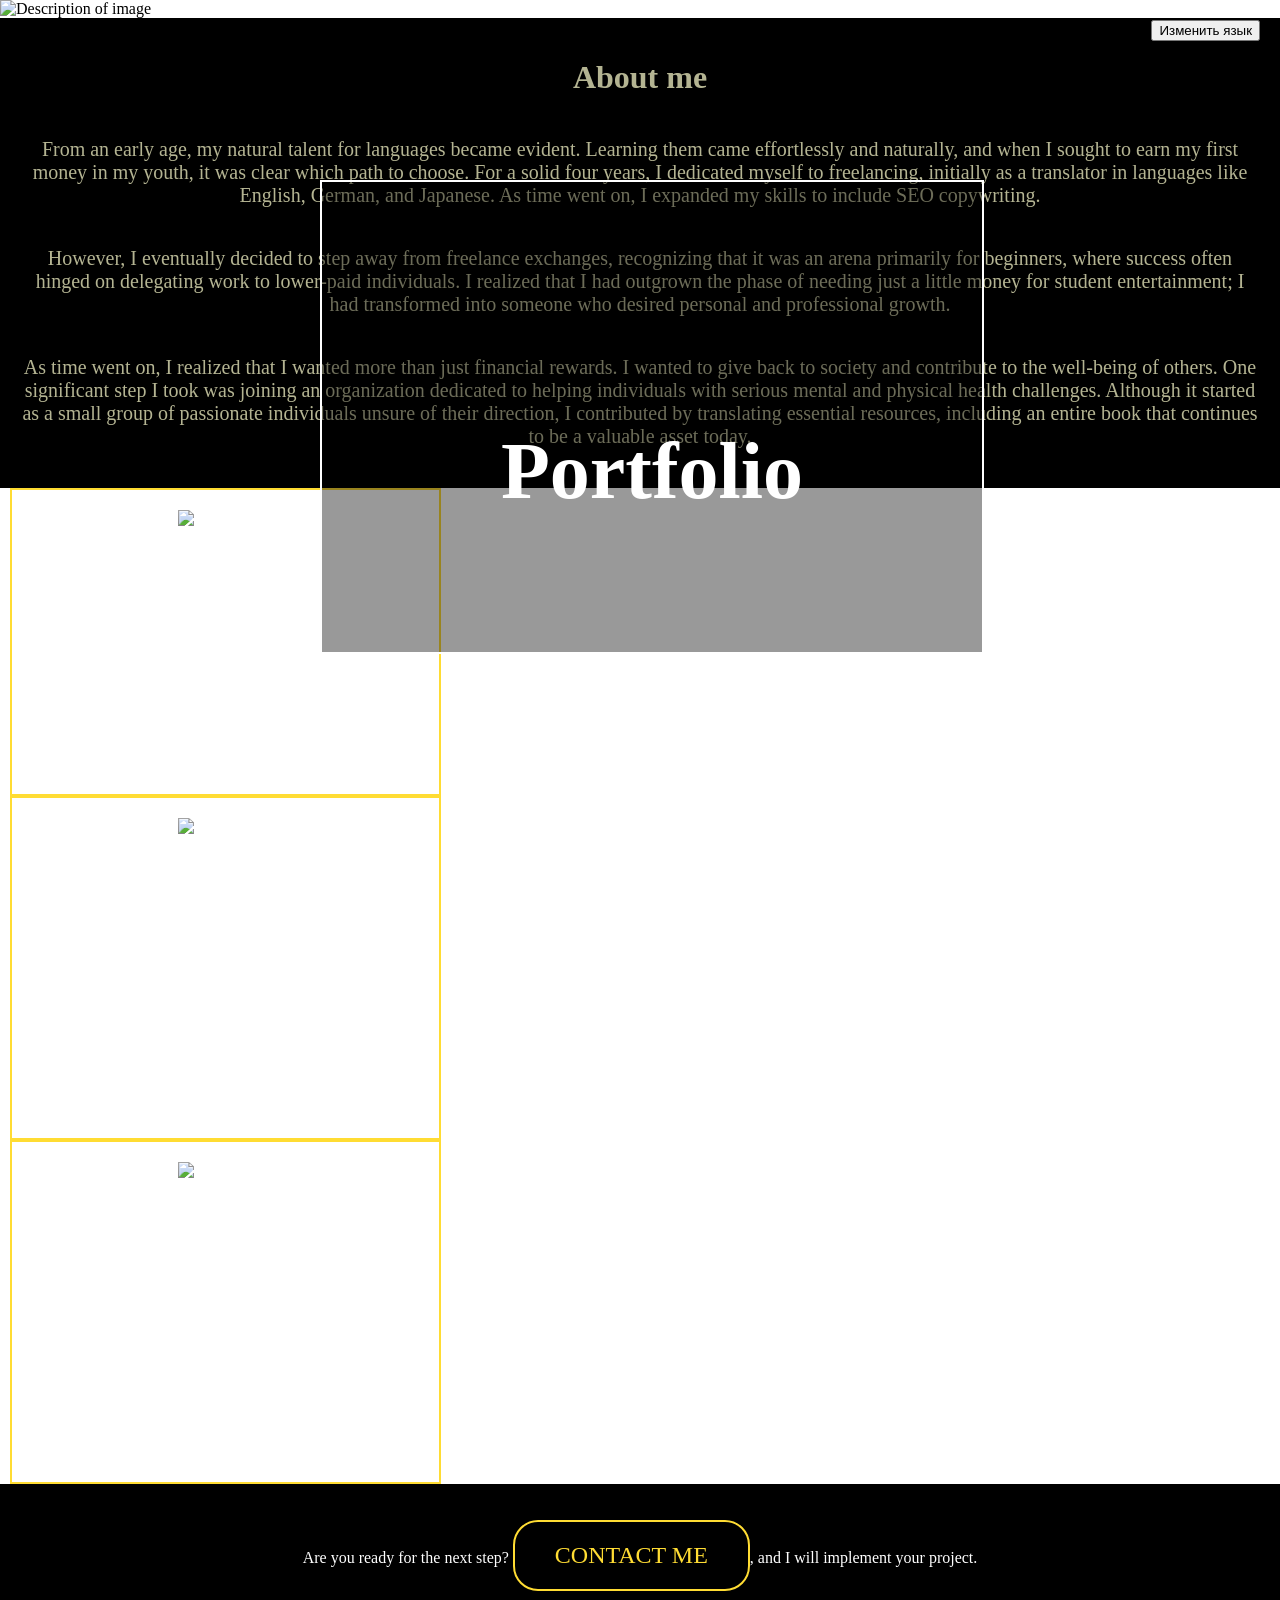
==== index.html @ 3916f2c9 "Update index.html" ====
<!DOCTYPE html>
<html lang="en">

<head>
  <meta charset="UTF-8">
  <meta name="viewport" content="width=device-width, initial-scale=1.0">
  <link rel="stylesheet" type="text/css" href="styles.css">
  <style>
    #language-toggle {
      position: fixed;
      top: 20px;
      right: 20px;
      z-index: 1000;
    }

    .text-container {
      display: flex;
      flex-direction: column;
      justify-content: center;
      align-items: center;
      height: 100%;
      filter: grayscale(1) sepia(1) brightness(0.7) hue-rotate(0deg) saturate(3);
    }

    /* Скрыть русский текст по умолчанию */
    .frame-description-ru {
      display: none;
    }

    /* Стиль для кнопки */
    .contact-button {
      display: inline-block;
      background-color: #000000; /* Черный фон */
      color: #ffdc33; /* Золотой цвет текста */
      padding: 20px 40px;
      font-size: 24px;
      border-radius: 25px;
      border: 2px solid #ffdc33; /* Золотая рамка */
      cursor: pointer;
      text-align: center;
      text-decoration: none;
      transition: background-color 0.3s, transform 0.3s;
    }

    .text-container p {
  font-size: 18px;
  color: #fff; /* Цвет текста */
  text-align: center;
}

.text-container a.contact-button {
  font-size: 20px;
  margin-left: 10px;
  margin-right: 10px;
  display: inline-block;
}
    
    /* Стиль кнопки при наведении */
    .contact-button:hover {
      background-color: #ffdc33;
      color: #000000; /* Черный текст при наведении */
      transform: scale(1.1);
    }

    /* Стиль для всплывающего окна */
    .popup {
      display: none; /* Скрыто по умолчанию */
      position: fixed;
      top: 50%;
      left: 50%;
      transform: translate(-50%, -50%);
      background-color: #000000;
      border: 2px solid #ffdc33;
      border-radius: 10px;
      padding: 20px;
      width: 400px;
      z-index: 1000;
    }

    /* Стиль для формы внутри всплывающего окна */
    .popup form {
      display: flex;
      flex-direction: column;
    }

    .popup input, .popup textarea {
      margin-bottom: 10px;
      padding: 10px;
      font-size: 16px;
      border-radius: 5px;
      border: 2px solid #ffdc33;
    }

    .popup button {
      padding: 10px;
      background-color: #ffdc33;
      color: #000000;
      border: none;
      border-radius: 5px;
      font-size: 18px;
      cursor: pointer;
      transition: background-color 0.3s;
    }

    /* Стиль для кнопки отправки */
    .popup button:hover {
      background-color: #ffb300;
    }

    /* Фон для затемнения при открытом окне */
    .popup-overlay {
      display: none;
      position: fixed;
      top: 0;
      left: 0;
      right: 0;
      bottom: 0;
      background-color: rgba(0, 0, 0, 0.7);
      z-index: 999;
    }
  </style>
</head>

<body>
  <div class="container1"> <!-- Первый контейнер -->
    <div class="frame">
      <div class="frame-content">
        <div class="content">
          <h1 class="portfolio-title">Portfolio</h1>
        </div>
      </div>
    </div>
  </div>

  <div class="container2"> <!-- Второй контейнер -->
    <div class="photo">
      <img src="946bbd50b7b538f4a482d206a49d1147.jpg" alt="Description of image">
    </div>
    <div class="text">
      <div class="text-container">
        <h1 id="about-heading">About me</h1>
        <p class="about-text" style="font-size: 20px;">From an early age, my natural talent for languages became evident. Learning them came effortlessly and naturally, and when I sought to earn my first money in my youth, it was clear which path to choose. For a solid four years, I dedicated myself to freelancing, initially as a translator in languages like English, German, and Japanese. As time went on, I expanded my skills to include SEO copywriting.</p>
        <p class="about-text" style="font-size: 20px;">However, I eventually decided to step away from freelance exchanges, recognizing that it was an arena primarily for beginners, where success often hinged on delegating work to lower-paid individuals. I realized that I had outgrown the phase of needing just a little money for student entertainment; I had transformed into someone who desired personal and professional growth.</p>
        <p class="about-text" style="font-size: 20px;">As time went on, I realized that I wanted more than just financial rewards. I wanted to give back to society and contribute to the well-being of others. One significant step I took was joining an organization dedicated to helping individuals with serious mental and physical health challenges. Although it started as a small group of passionate individuals unsure of their direction, I contributed by translating essential resources, including an entire book that continues to be a valuable asset today.</p>
      </div>
    </div>
  </div>

  <div class="container3">
    <div class="Flexbox-container">
      <div class="special-frame" onclick="window.location.href = '/Portfolio-/investment/index.html'">
        <img class="ru" src="Portugal.png" alt="Image 1">
        <div>
          <p class="frame-description-en">Planning to travel to Portugal? Explore stunning Atlantic beaches, historic, but modern cities, and local cuisine in our travel guide. Discover attractions and tips for your perfect getaway.</p>
          <p class="frame-description-ru">Планируете поехать в Португалию? Откройте удивительные пляжи Атлантики, исторические города и местную кухню в нашем путеводителе. Подробности о достопримечательностях и советы для идеального отдыха.</p>
        </div>
      </div>

      <div class="special-frame" onclick="window.location.href = '/Portfolio-/Yogurt/index.html'">
        <img class="ru" src="Plant.png" alt="Image 2">
        <div>
          <p class="frame-description-en">Discover essential tips to keep your plants thriving! Learn how to water properly, choose the right sunlight, and tackle common issues like yellowing leaves, infestations, or mould in this beginner's guide to floriculture.</p>
          <p class="frame-description-ru">Откройте секреты, которые помогут вашим растениям процветать! Узнайте, как правильно поливать, регулировать освещение и о самых частых ошибках.</p>
        </div>
      </div>

      <div class="special-frame" onclick="window.location.href = '/Portfolio-/Astrology/index.html'">
        <img class="ru" src="Money.png" alt="Image 3">
        <div>
          <p class="frame-description-en">Unveiling truth about earning with neural networks: debunking myths of quick money with AI. Who will be able to generate revenue from artificial intelligence, and who will be left with nothing?</p>
          <p class="frame-description-ru">Правда о заработке на нейросетях: развенчиваем мифы о быстрых деньгах с помощью AI. Кому удастся получать доход от искусственного интеллекта, а кто в итоге останется ни с чем?</p>
        </div>
      </div>
    </div>
  </div>

  <!-- Контейнер для кнопки "Оставить заявку" -->
  <div class="contact-container">
  <p id="contact-text">Are you ready for the next step? <a href="#" class="contact-button" onclick="openPopup(event)">CONTACT ME</a>, and I will implement your project.</p>
  </div>

    <!-- Всплывающее окно -->
<div class="popup-overlay" id="popup-overlay" onclick="closePopup()"></div>
<div class="popup" id="popup">
  <h2 style="color: #ffdc33;">Contact Us</h2>
  <form action="https://formspree.io/f/myzyjkev" method="POST">
    <label for="name" style="color: #ffdc33;">Your Name:</label>
    <input type="text" id="name" name="name" required placeholder="Your Name">

    <label for="email" style="color: #ffdc33;">Your Email:</label>
    <input type="email" id="email" name="email" required placeholder="Your Email">

    <label for="message" style="color: #ffdc33;">Your Message:</label>
    <textarea id="message" name="message" required placeholder="Your Message" rows="4"></textarea>

    <button type="submit" style="background-color: #ffdc33; color: black; padding: 10px 20px; border-radius: 5px;">Submit</button>
  </form>
</div>

    <button id="language-toggle" onclick="toggleLanguage()">Изменить язык</button>

  <script>
  // Обновление высот контейнеров для корректного отображения
  function updateContainerHeights() {
    const flexboxContainer = document.querySelector('.Flexbox-container');
    const specialFrames = flexboxContainer.querySelectorAll('.special-frame');
    specialFrames.forEach(frame => {
      frame.style.height = 'auto';
    });
  }

  // Открытие всплывающего окна
  function openPopup(event) {
    event.preventDefault();  // Предотвращаем стандартное поведение (перенос в начало страницы)
    document.getElementById('popup').style.display = 'block';
    document.getElementById('popup-overlay').style.display = 'block';
  }

  // Закрытие всплывающего окна
  function closePopup() {
    document.getElementById('popup').style.display = 'none';
    document.getElementById('popup-overlay').style.display = 'none';
  }

  // Переключение языка сайта
  function toggleLanguage() {
    var currentLanguage = document.documentElement.lang || 'en';

    if (currentLanguage === 'en') {
      document.documentElement.lang = 'ru';
      document.getElementById('about-heading').innerText = 'Обо мне';
      updateTexts(ruTexts);
      toggleTextVisibility('ru');
      document.getElementById('language-toggle').innerText = 'Изменить язык';
      document.querySelector('.contact-button').innerText = 'ОСТАВЬТЕ ЗАЯВКУ';
      // Обновляем текст кнопки и описания
      document.getElementById('contact-text').innerHTML = `Готовы к следующему шагу? <a href="#" class="contact-button" onclick="openPopup(event)">Оставьте заявку</a>, и я реализую ваш проект.`;
      
      // Перевод всплывающей формы
      document.querySelector('.popup h2').innerText = 'Связаться с нами';
      document.querySelector('label[for="name"]').innerText = 'Ваше имя:';
      document.querySelector('label[for="email"]').innerText = 'Ваш email:';
      document.querySelector('label[for="message"]').innerText = 'Ваше сообщение:';
      document.querySelector('button[type="submit"]').innerText = 'Отправить';
    } else {
      document.documentElement.lang = 'en';
      document.getElementById('about-heading').innerText = 'About me';
      updateTexts(enTexts);
      toggleTextVisibility('en');
      document.getElementById('language-toggle').innerText = 'Change Language';
      document.querySelector('.contact-button').innerText = 'CONTACT ME';
      // Обновляем текст кнопки и описания
      document.getElementById('contact-text').innerHTML = `Are you ready for the next step? <a href="#" class="contact-button" onclick="openPopup(event)">Contact me</a> and I will implement your project.`;
      
      // Перевод всплывающей формы
      document.querySelector('.popup h2').innerText = 'Contact Us';
      document.querySelector('label[for="name"]').innerText = 'Your Name:';
      document.querySelector('label[for="email"]').innerText = 'Your Email:';
      document.querySelector('label[for="message"]').innerText = 'Your Message:';
      document.querySelector('button[type="submit"]').innerText = 'Submit';
    }

    // Обновляем высоту рамок после смены языка
    updateContainerHeights();
  }

  // Обновление текста на основе выбранного языка
  function updateTexts(texts) {
    document.querySelectorAll('.about-text').forEach((el, index) => {
      el.innerText = texts[index];
    });
  }

  // Переключение видимости текста в зависимости от языка
  function toggleTextVisibility(language) {
    if (language === 'ru') {
      document.querySelectorAll('.frame-description-en').forEach(el => el.style.display = 'none');
      document.querySelectorAll('.frame-description-ru').forEach(el => el.style.display = 'block');
    } else {
      document.querySelectorAll('.frame-description-en').forEach(el => el.style.display = 'block');
      document.querySelectorAll('.frame-description-ru').forEach(el => el.style.display = 'none');
    }
  }

  // Тексты для английского
  const enTexts = [
    'My copywriting career started in 2020 on freelance platforms, where I took on simple projects for low rates. However, I’ve always been more interested in offering solutions that truly help my clients rather than just completing a task. I soon noticed that SEO copywriting was in higher demand, so I deepened my expertise in this area. I learned how to not just insert keywords, but to analyze content for effective search engine optimization.',
    'Realizing that I couldn’t fully develop my skills or grow beyond a certain point on freelance platforms, I shifted focus to conducting SEO audits, identifying errors, and providing optimization recommendations. My approach has always been about solving real problems for clients, not just fulfilling an order.',
    'Since 2022, I’ve expanded my knowledge into social media marketing, recognizing that successful copywriting today requires building full strategies. I began creating sales funnels, content plans, and helping experts with their online positioning. My goal has always been to create high-quality content that directly addresses the needs of the audience and contributes to business growth.'
  ];

  // Тексты для русского
  const ruTexts = [
    'Моя карьера в копирайтинге началась в 2020 году на фриланс-биржах, где я выполняла простые заказы за небольшую плату. Но меня всегда интересовало не просто «выполнение задания», а то, как я могу предложить решение, которое действительно помогает клиенту. Увидев, что SEO-копирайтинг востребован больше, я углубила свои знания в этой области. Я научилась не только вставлять ключевые слова, но и анализировать контент для эффективного продвижения в поисковых системах.',
    'Понимая, что на биржах не получится развить навыки и выйти на новый уровень, я начала заниматься SEO-аудитами сайтов, выявлять ошибки и давать рекомендации по оптимизации контента. Мой подход всегда был ориентирован на решение реальных проблем клиента, а не просто выполнение заказа.',
    'С 2022 года я расширила свои знания в SMM, поняв, что для успешного копирайтинга нужно строить целые стратегии. Я начала создавать воронки продаж, контент-планы и помогать экспертам развивать их онлайн-позиционирование. Моя цель всегда была не просто создать качественный контент, а сделать так, чтобы он отвечал реальным потребностям аудитории и помогал бизнесу расти.'
  ];

  // Обновляем высоты контейнеров при загрузке страницы
  window.onload = function() {
    updateContainerHeights();
  };
  </script>

</body>

</html>
---- styles.css ----
body, html {
  margin: 0;
  padding: 0;
  width: 100%;
  overflow-x: hidden;
}

.container {
  position: relative;
  width: 100%;
  box-sizing: border-box;
}

.container:first-child {
  background-image: url(https://i.yapx.ru/WNfLL.jpg);
  background-size: cover;
  height: 100vh;
}

.frame {
  position: absolute;
  top: 20%;
  left: 25%;
  width: 50%; /* Adjust the width to make it smaller */
  height: 50%; /* Adjust the height to make it smaller */
  padding: 10px; /* Adjust the padding as needed */
  background-color: rgba(0, 0, 0, 0.4);
  border: 2px solid white;
  z-index: 1;
}

.portfolio-title {
  position: absolute;
  top: 50%;
  left: 50%;
  transform: translate(-50%, -50%);
  font-size: 5rem; /* Increased font size */
  color: white;
  z-index: 2;
}

.frame-content {
  height: 100%;
  display: flex;
  flex-direction: column;
  justify-content: center;
  align-items: center;
  z-index: 2;
}

.container:nth-child(2) {
  display: flex;
  flex-direction: row;
  position: relative;
}

.photo {
  flex: 1;
  background-image: url(https://i.ibb.co/XkMBjy9/golden-monstera-leaves-background-design-resource-croped.jpg);
  background-size: cover;
  background-position: center;
}

.text {
  flex: 1;
  background-color: black;
  padding: 20px;
  color: white;
}

#container {
  display: flex;
  background-color: black;
  justify-content: space-between;
  align-items: stretch;
}

.special-frame {
  flex: 1;
  display: flex;
  flex-direction: column;
  line-height: 1.5;
  align-items: center;
  justify-content: center;
  padding: 20px;
  color: white;
  cursor: pointer;
  margin: 0 10px;
  border: 2px solid #ffdc33;
  width: calc(33.33% - 40px);
  height: 100%;
  font-size: 24px; 
}

.special-frame:hover {
  background-color: #333;
}


.container:nth-child(2) .photo {
  flex: 1;
  background-image: url(https://i.ibb.co/XkMBjy9/golden-monstera-leaves-background-design-resource-croped.jpg);
  background-size: cover;
  background-position: center;
  height: 100vh;
}

.contact-container {
  background-color: black;
  color: white;
  padding: 20px;
  text-align: center;
  height: auto;
}

.email-link {
  color: #ffdc33;
}

@media only screen and (max-width: 480px) {
  /* Media query for smaller screens */
  .desktop-br {
    display: none;
  }
  .photo {
    display: none;
  }
  .container:nth-child(2) {
    flex-direction: column;
    height: auto;
  }
  .container:nth-child(2) .photo {
    display: none;
  }
  .container {
    flex-direction: column;
  }
  .text {
    padding-top: 0px;
  }
  .portfolio-title {
    color: white;
    font-size: 3em;
    text-align: center;
  }
  #container {
    flex-direction: column;
    height: auto;
  }
  .special-frame {
    width: 60%;
    margin-right: 0;
    margin-left: 60px;
  }
  .special-frame:nth-child(1),
  .special-frame:nth-child(2),
  .special-frame:nth-child(3) {
    width: 60%;
    margin-right: 0;
  }
  .text {
    color: white;
  }
}

.container:nth-child(2) {
  display: flex;
  flex-direction: row;
  position: relative;
}

.photo {
  flex: 1;
  background-image: url(https://i.ibb.co/XkMBjy9/golden-monstera-leaves-background-design-resource-croped.jpg);
  background-size: cover;
  background-position: center;
}

.text {
  flex: 1;
  background-color: black;
  padding: 20px;
  color: white;
}


@media only screen and (min-width: 481px) {
  /* Media query for larger screens */
  #container {
    display: flex;
    background-color: black;
    justify-content: space-between;
    align-items: stretch;
  }

  .special-frame {
    flex: 1;
    display: flex;
    flex-direction: column;
    align-items: center;
    justify-content: center;
    padding: 20px;
    color: white;
    cursor: pointer;
    margin: 0 10px;
    border: 2px solid #ffdc33;
    width: calc(33.33% - 40px);
    height: 100%;
  }
}
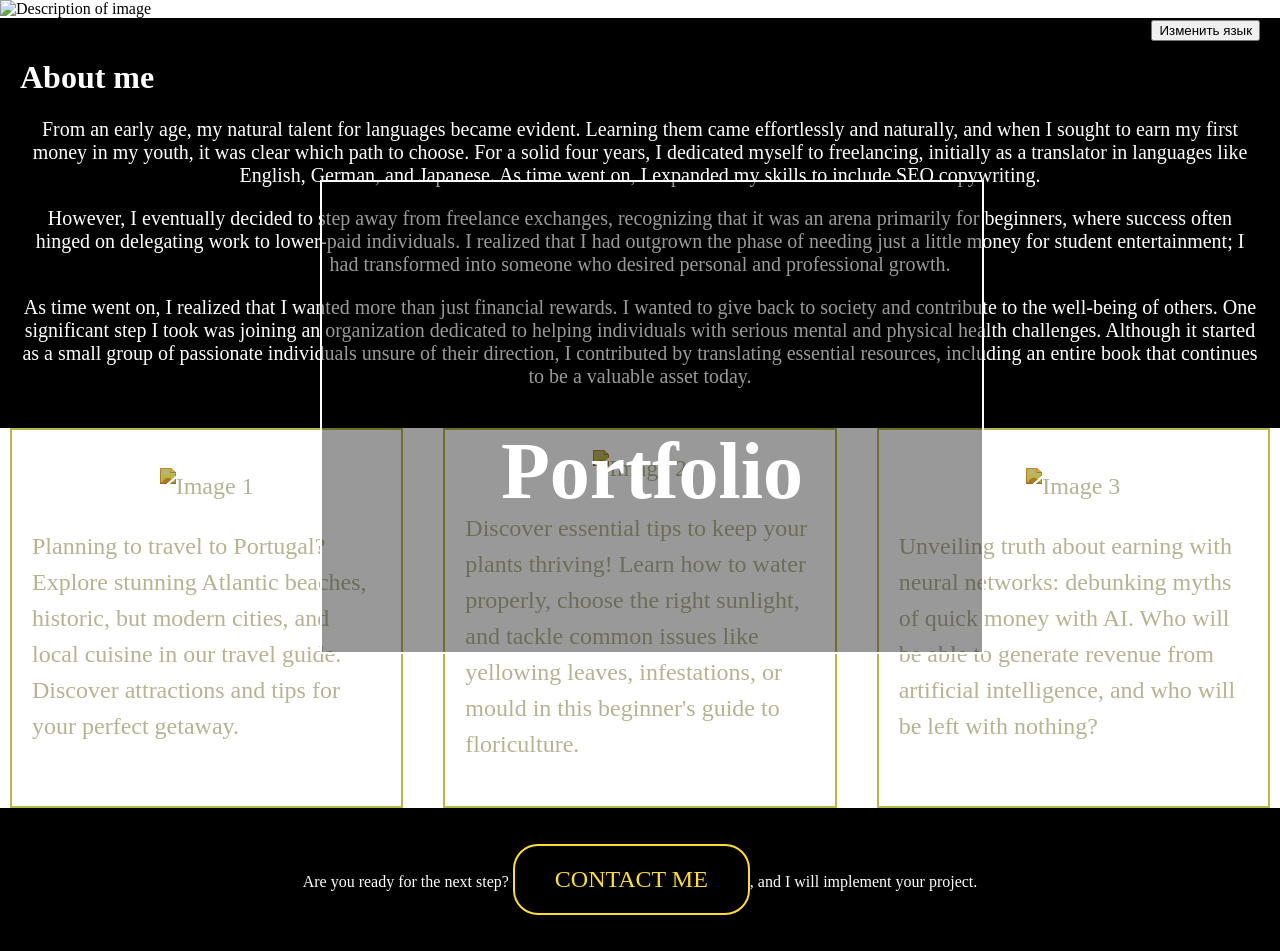
==== commit feff95b0: "Update index.html" ====
--- a/index.html
+++ b/index.html
@@ -13,14 +13,19 @@
       z-index: 1000;
     }
 
-    .text-container {
-      display: flex;
-      flex-direction: column;
-      justify-content: center;
-      align-items: center;
-      height: 100%;
-      filter: grayscale(1) sepia(1) brightness(0.7) hue-rotate(0deg) saturate(3);
-    }
+   .Flexbox-container {
+  display: flex;
+  justify-content: space-between;
+  align-items: stretch;
+  gap: 20px;
+  filter: grayscale(1) sepia(1) brightness(0.7) hue-rotate(0deg) saturate(3);
+  transition: filter 0.5s ease; /* плавный переход фильтра */
+}
+
+.Flexbox-container:hover {
+  filter: none; /* или filter: grayscale(0) sepia(0) brightness(1) saturate(1); */
+}
+
 
     /* Скрыть русский текст по умолчанию */
     .frame-description-ru {
@@ -308,3 +313,4 @@
 
 
 
+
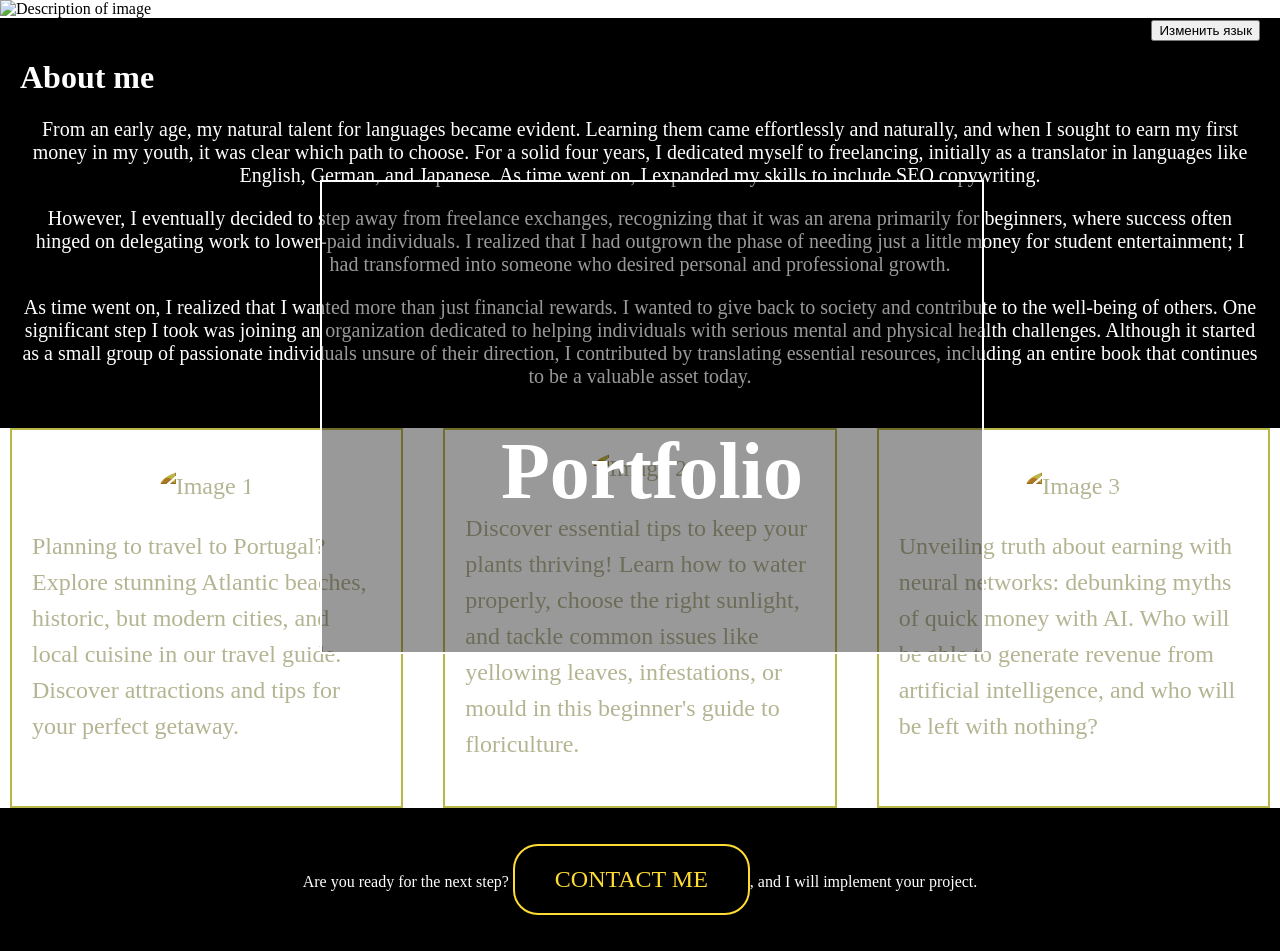
==== commit 2576903d: "Update index.html" ====
--- a/index.html
+++ b/index.html
@@ -18,15 +18,21 @@
   justify-content: space-between;
   align-items: stretch;
   gap: 20px;
-  filter: grayscale(1) sepia(1) brightness(0.7) hue-rotate(0deg) saturate(3);
+}
+
+.special-frame {
+filter: grayscale(1) sepia(1) brightness(0.7) hue-rotate(0deg) saturate(3);
   transition: filter 0.5s ease; /* плавный переход фильтра */
 }
-
-.Flexbox-container:hover {
+    
+.special-frame:hover {
   filter: none; /* или filter: grayscale(0) sepia(0) brightness(1) saturate(1); */
 }
 
-
+.special-frame img {
+border-radius: 50%;
+}
+    
     /* Скрыть русский текст по умолчанию */
     .frame-description-ru {
       display: none;
@@ -314,3 +320,5 @@
 
 
 
+
+
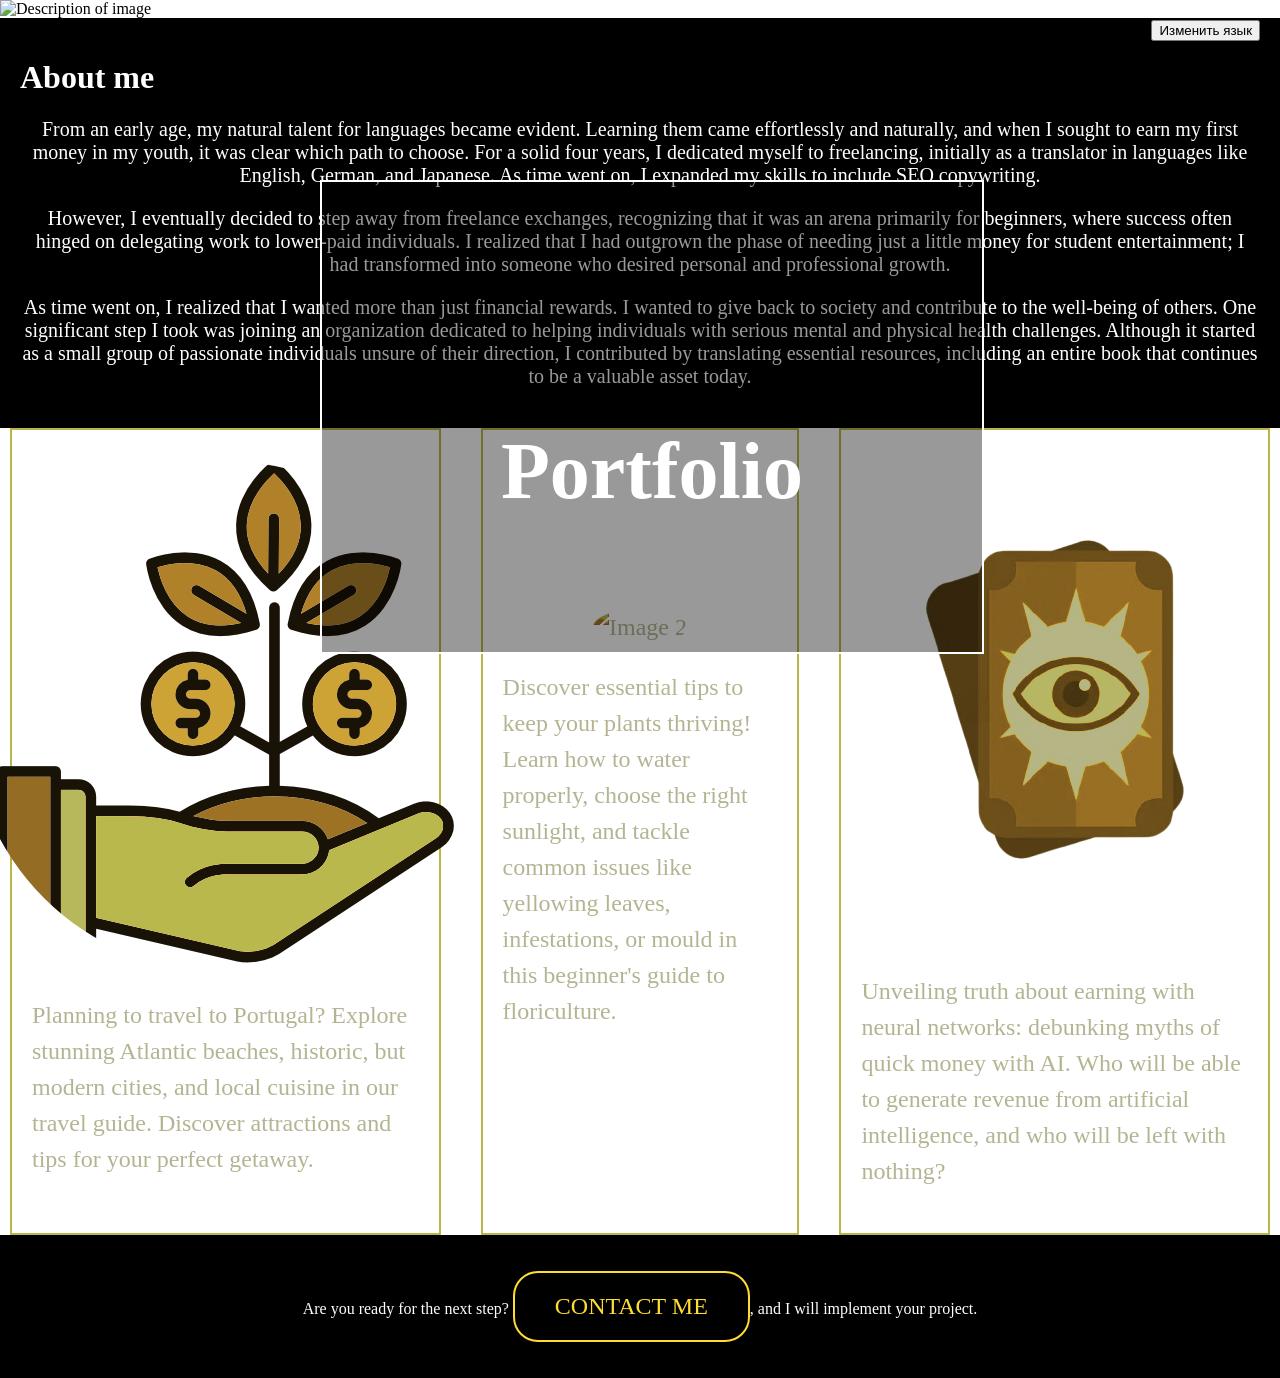
==== commit c4015b98: "Update index.html" ====
--- a/index.html
+++ b/index.html
@@ -160,7 +160,7 @@
   <div class="container3">
     <div class="Flexbox-container">
       <div class="special-frame" onclick="window.location.href = '/Portfolio-/investment/index.html'">
-        <img class="ru" src="Portugal.png" alt="Image 1">
+        <img class="ru" src="img1.png" alt="Image 1">
         <div>
           <p class="frame-description-en">Planning to travel to Portugal? Explore stunning Atlantic beaches, historic, but modern cities, and local cuisine in our travel guide. Discover attractions and tips for your perfect getaway.</p>
           <p class="frame-description-ru">Планируете поехать в Португалию? Откройте удивительные пляжи Атлантики, исторические города и местную кухню в нашем путеводителе. Подробности о достопримечательностях и советы для идеального отдыха.</p>
@@ -168,7 +168,7 @@
       </div>
 
       <div class="special-frame" onclick="window.location.href = '/Portfolio-/Yogurt/index.html'">
-        <img class="ru" src="Plant.png" alt="Image 2">
+        <img class="ru" src="ing2.png" alt="Image 2">
         <div>
           <p class="frame-description-en">Discover essential tips to keep your plants thriving! Learn how to water properly, choose the right sunlight, and tackle common issues like yellowing leaves, infestations, or mould in this beginner's guide to floriculture.</p>
           <p class="frame-description-ru">Откройте секреты, которые помогут вашим растениям процветать! Узнайте, как правильно поливать, регулировать освещение и о самых частых ошибках.</p>
@@ -176,7 +176,7 @@
       </div>
 
       <div class="special-frame" onclick="window.location.href = '/Portfolio-/Astrology/index.html'">
-        <img class="ru" src="Money.png" alt="Image 3">
+        <img class="ru" src="img3.png" alt="Image 3">
         <div>
           <p class="frame-description-en">Unveiling truth about earning with neural networks: debunking myths of quick money with AI. Who will be able to generate revenue from artificial intelligence, and who will be left with nothing?</p>
           <p class="frame-description-ru">Правда о заработке на нейросетях: развенчиваем мифы о быстрых деньгах с помощью AI. Кому удастся получать доход от искусственного интеллекта, а кто в итоге останется ни с чем?</p>
@@ -322,3 +322,4 @@
 
 
 
+
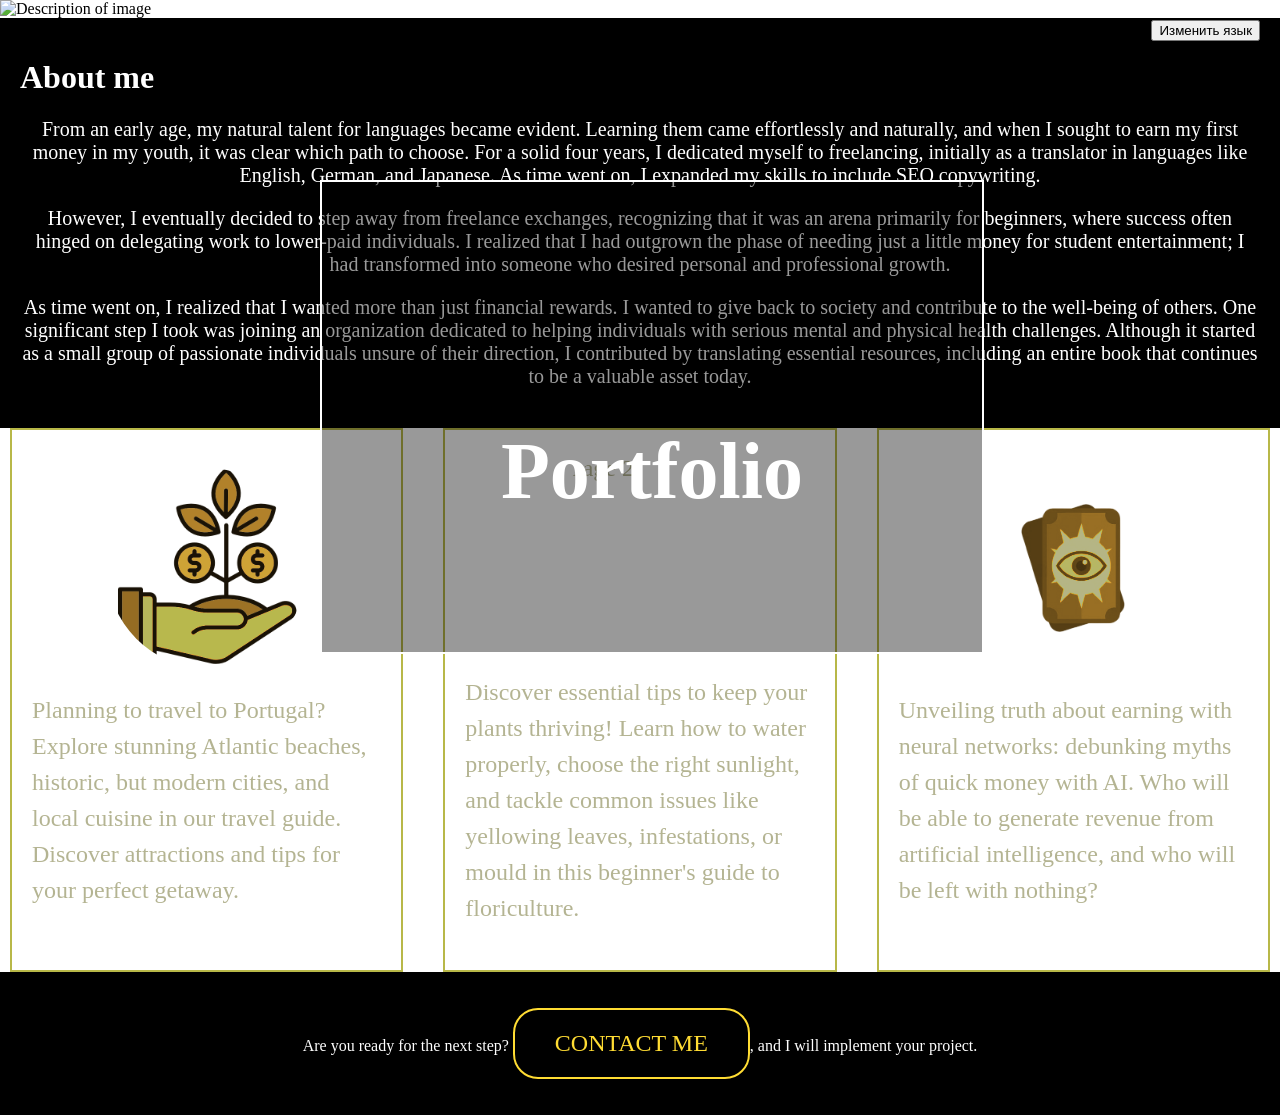
==== commit 938032a5: "Update index.html" ====
--- a/index.html
+++ b/index.html
@@ -31,6 +31,8 @@
 
 .special-frame img {
 border-radius: 50%;
+width: 200px;
+height: 200px;
 }
     
     /* Скрыть русский текст по умолчанию */
@@ -323,3 +325,4 @@
 
 
 
+
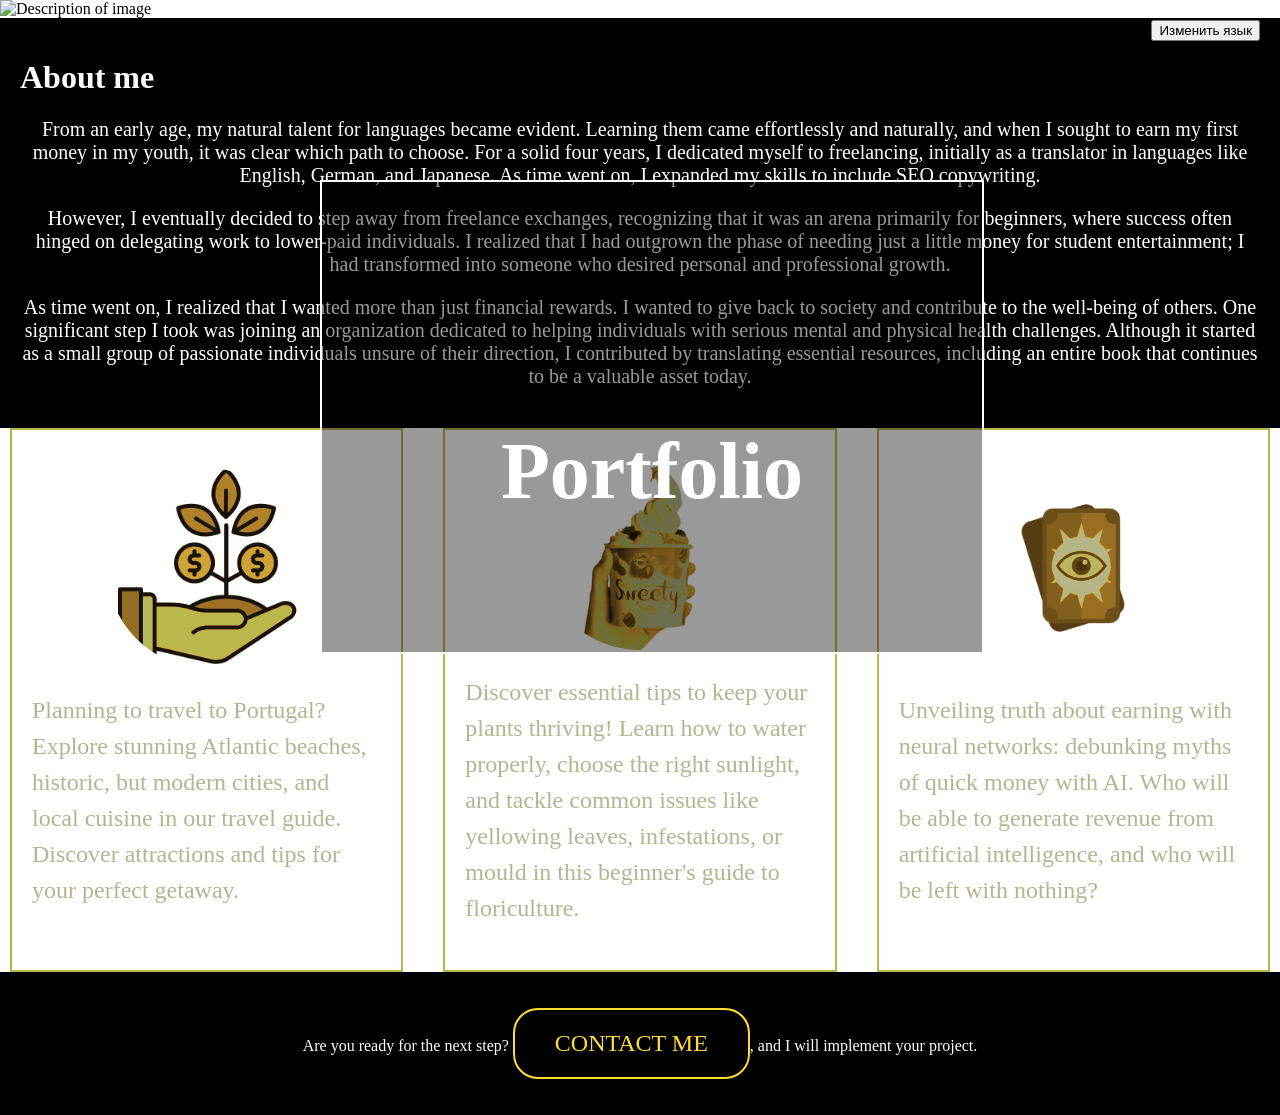
==== commit a980d008: "Update index.html" ====
--- a/index.html
+++ b/index.html
@@ -170,7 +170,7 @@
       </div>
 
       <div class="special-frame" onclick="window.location.href = '/Portfolio-/Yogurt/index.html'">
-        <img class="ru" src="ing2.png" alt="Image 2">
+        <img class="ru" src="img2.png" alt="Image 2">
         <div>
           <p class="frame-description-en">Discover essential tips to keep your plants thriving! Learn how to water properly, choose the right sunlight, and tackle common issues like yellowing leaves, infestations, or mould in this beginner's guide to floriculture.</p>
           <p class="frame-description-ru">Откройте секреты, которые помогут вашим растениям процветать! Узнайте, как правильно поливать, регулировать освещение и о самых частых ошибках.</p>
@@ -326,3 +326,4 @@
 
 
 
+
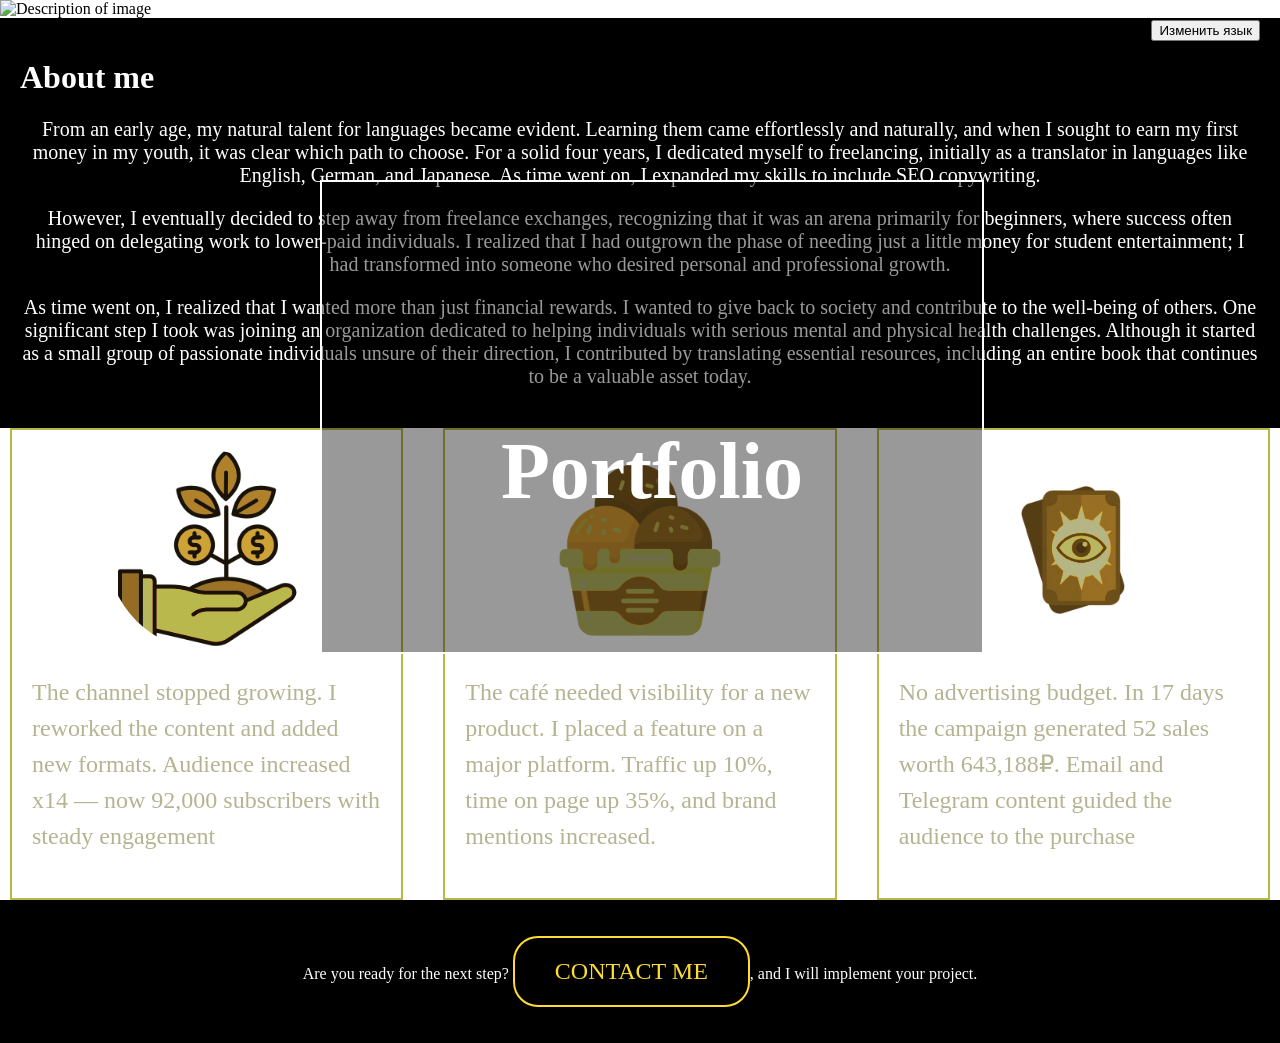
==== commit 22332ac1: "Update index.html" ====
--- a/index.html
+++ b/index.html
@@ -164,24 +164,24 @@
       <div class="special-frame" onclick="window.location.href = '/Portfolio-/investment/index.html'">
         <img class="ru" src="img1.png" alt="Image 1">
         <div>
-          <p class="frame-description-en">Planning to travel to Portugal? Explore stunning Atlantic beaches, historic, but modern cities, and local cuisine in our travel guide. Discover attractions and tips for your perfect getaway.</p>
-          <p class="frame-description-ru">Планируете поехать в Португалию? Откройте удивительные пляжи Атлантики, исторические города и местную кухню в нашем путеводителе. Подробности о достопримечательностях и советы для идеального отдыха.</p>
+          <p class="frame-description-en">The channel stopped growing. I reworked the content and added new formats. Audience increased x14 — now 92,000 subscribers with steady engagement</p>
+          <p class="frame-description-ru">Канал стоял на месте. Сделала полезный контент и добавила новые форматы. Аудитория выросла х14: сейчас 92 000 подписчиков.</p>
         </div>
       </div>
 
       <div class="special-frame" onclick="window.location.href = '/Portfolio-/Yogurt/index.html'">
         <img class="ru" src="img2.png" alt="Image 2">
         <div>
-          <p class="frame-description-en">Discover essential tips to keep your plants thriving! Learn how to water properly, choose the right sunlight, and tackle common issues like yellowing leaves, infestations, or mould in this beginner's guide to floriculture.</p>
-          <p class="frame-description-ru">Откройте секреты, которые помогут вашим растениям процветать! Узнайте, как правильно поливать, регулировать освещение и о самых частых ошибках.</p>
+          <p class="frame-description-en">The café needed visibility for a new product. I placed a feature on a major platform. Traffic up 10%, time on page up 35%, and brand mentions increased.</p>
+          <p class="frame-description-ru">Кафе нужно было привлечь внимание к новому продукту. Написала сильную публикацию на крупной площадке. Трафик +10%, время на сайте +35%, бренд начали обсуждать.</p>
         </div>
       </div>
 
       <div class="special-frame" onclick="window.location.href = '/Portfolio-/Astrology/index.html'">
         <img class="ru" src="img3.png" alt="Image 3">
         <div>
-          <p class="frame-description-en">Unveiling truth about earning with neural networks: debunking myths of quick money with AI. Who will be able to generate revenue from artificial intelligence, and who will be left with nothing?</p>
-          <p class="frame-description-ru">Правда о заработке на нейросетях: развенчиваем мифы о быстрых деньгах с помощью AI. Кому удастся получать доход от искусственного интеллекта, а кто в итоге останется ни с чем?</p>
+          <p class="frame-description-en">No advertising budget. In 17 days the campaign generated 52 sales worth 643,188₽. Email and Telegram content guided the audience to the purchase</p>
+          <p class="frame-description-ru">0₽ на рекламу. За 17 дней — 52 продажи на 643 188₽. Сделала письма и посты, которые довели людей до покупки.</p>
         </div>
       </div>
     </div>
@@ -327,3 +327,4 @@
 
 
 
+
